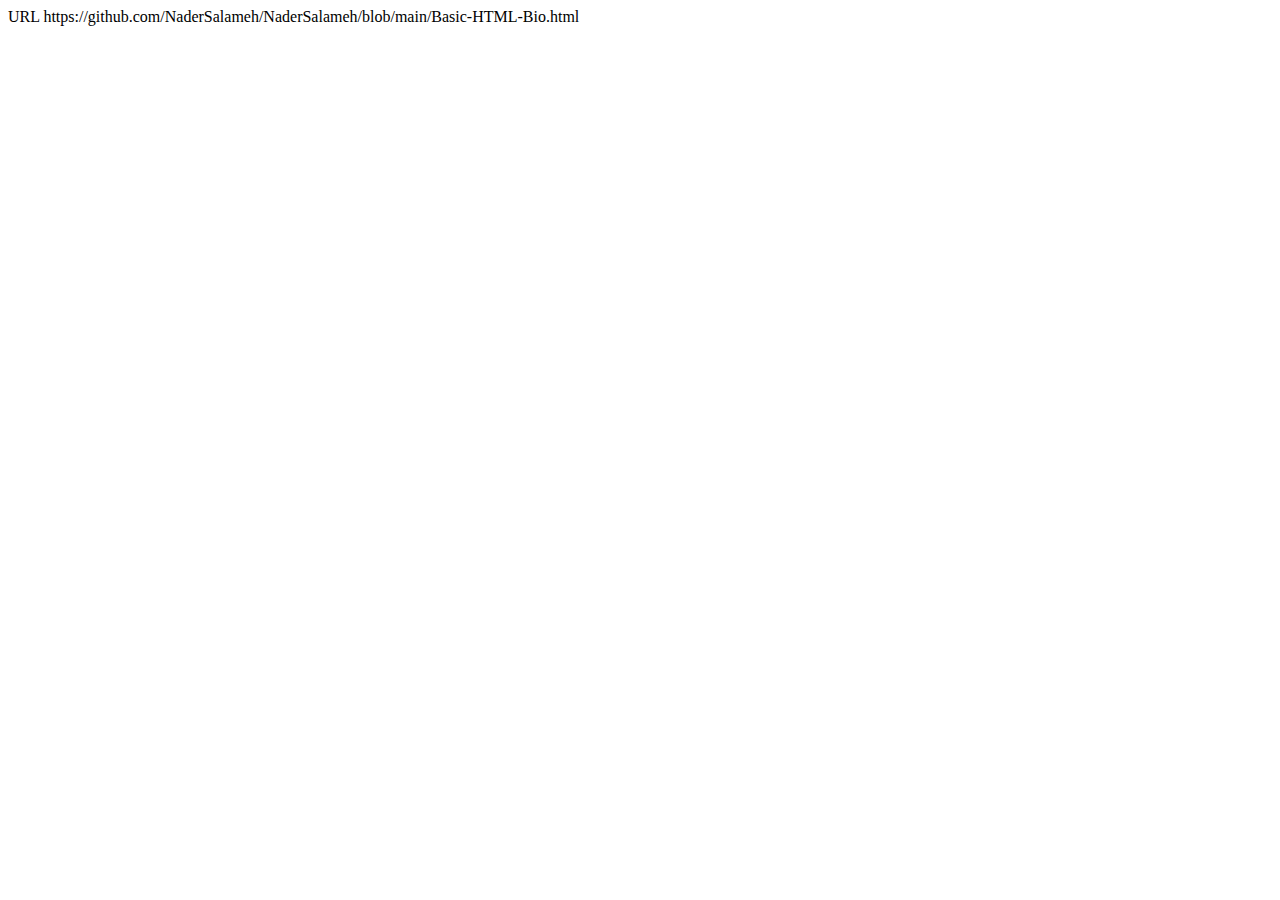
==== index.html @ f9b7f8c0 "Add files via upload" ====
<?xml version="1.0" encoding="UTF-8"?>
<!DOCTYPE plist PUBLIC "-//Apple//DTD PLIST 1.0//EN" "http://www.apple.com/DTDs/PropertyList-1.0.dtd">
<plist version="1.0">
<dict>
	<key>URL</key>
	<string>https://github.com/NaderSalameh/NaderSalameh/blob/main/Basic-HTML-Bio.html</string>
</dict>
</plist>
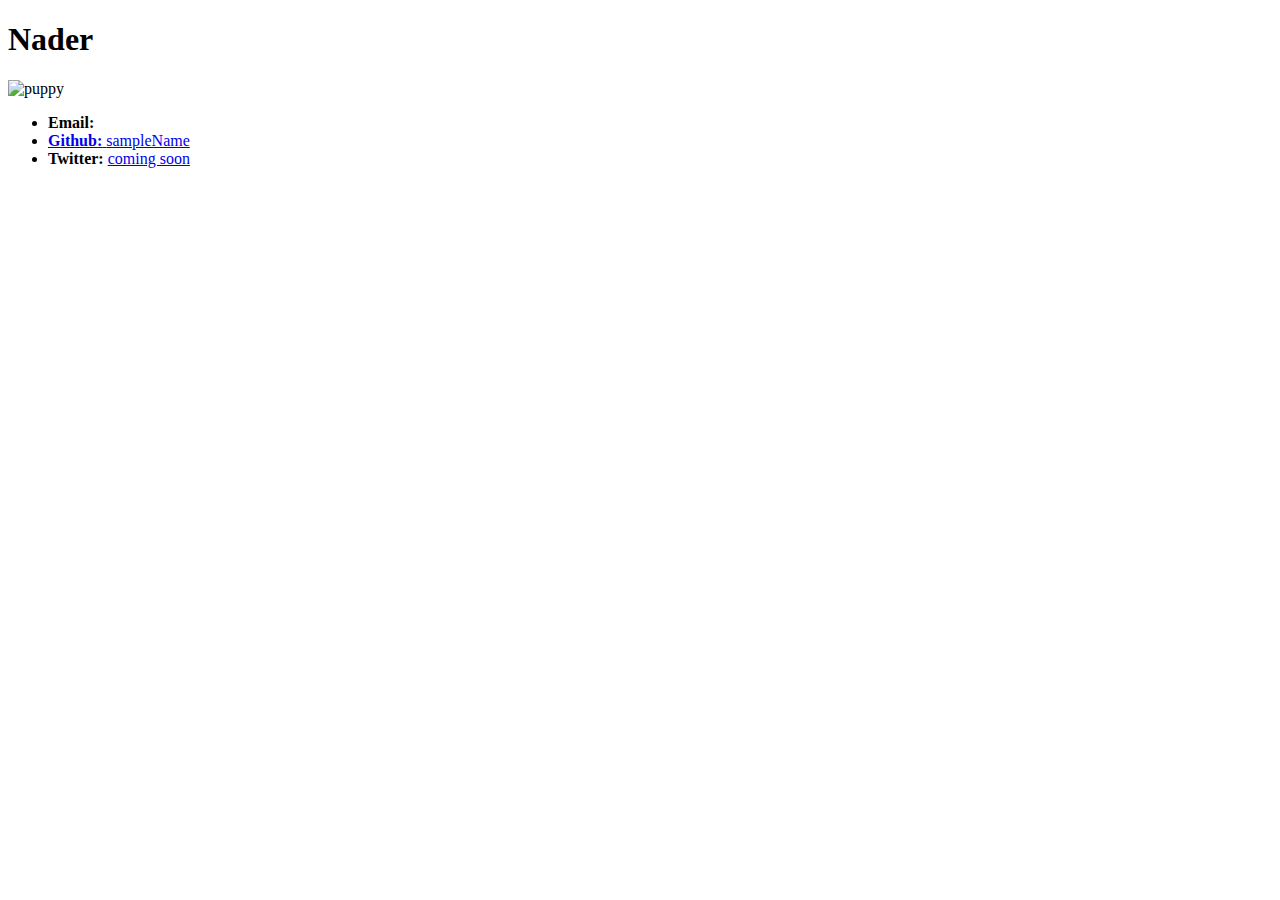
==== commit a25cb483: "Add files via upload" ====
--- a/index.html
+++ b/index.html
@@ -1,8 +1,22 @@
-<?xml version="1.0" encoding="UTF-8"?>
-<!DOCTYPE plist PUBLIC "-//Apple//DTD PLIST 1.0//EN" "http://www.apple.com/DTDs/PropertyList-1.0.dtd">
-<plist version="1.0">
-<dict>
-	<key>URL</key>
-	<string>https://github.com/NaderSalameh/NaderSalameh/blob/main/Basic-HTML-Bio.html</string>
-</dict>
-</plist>
+<!DOCTYPE html>
+<html lang="en-us">
+<head>
+  <meta charset="UTF-8">
+  <title>Activity 1: Basic HTML Bio</title>
+</head>
+
+<body>
+
+  <h1>Nader</h1>
+
+  <img src="../../../../../../puppy-development.jpg" alt="puppy">
+
+  <ul>
+    <li><strong>Email:</strong> <a href="someplace@gmail.com" target="_blank" </a> </li>
+    <li><strong>Github:</strong> <a href="#">sampleName</a></li>
+    <li><strong>Twitter:</strong> <a href="#">coming soon</a></li>
+  </ul>
+
+</body>
+
+</html>
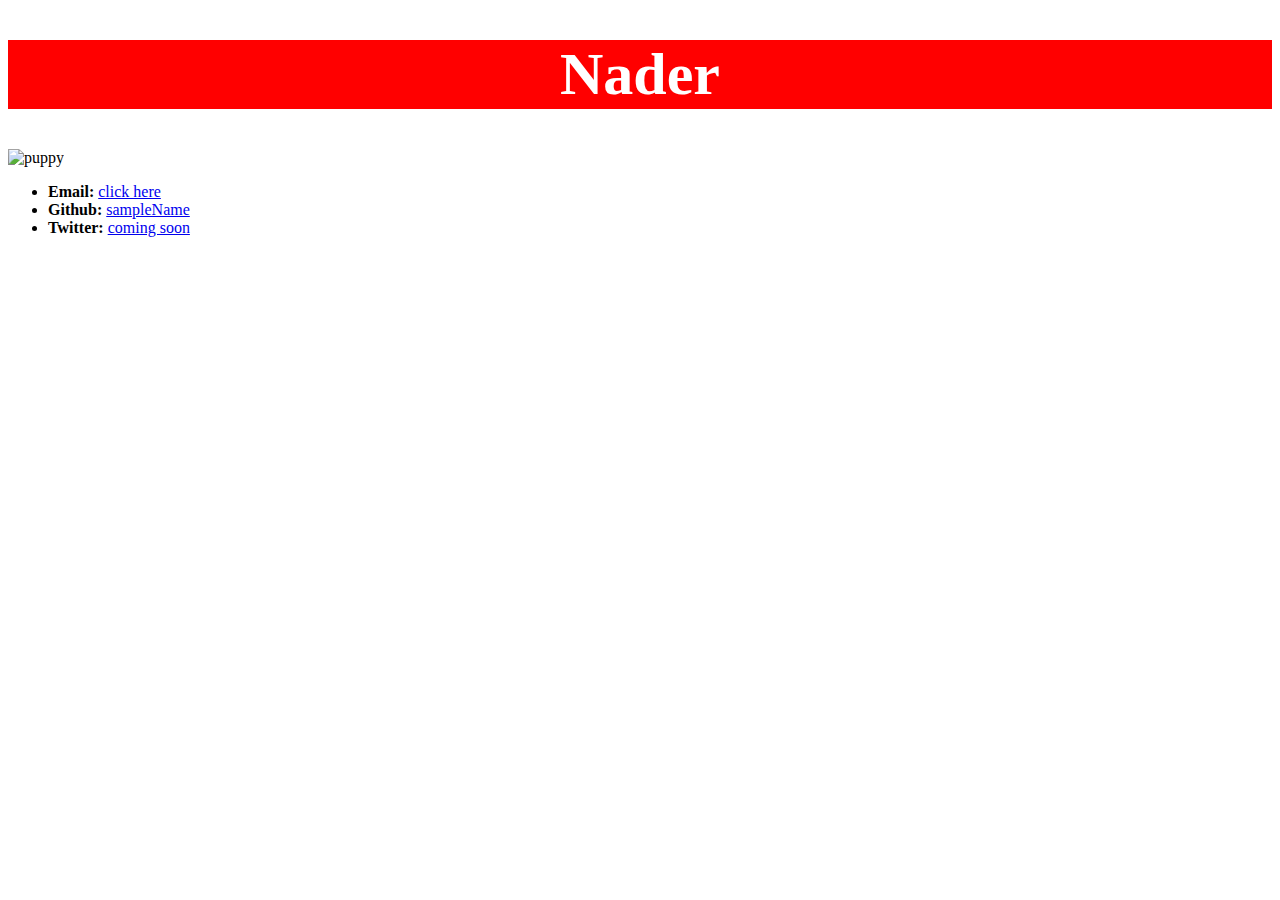
==== commit 25c4ffbb: "Update index.html" ====
--- a/index.html
+++ b/index.html
@@ -3,16 +3,17 @@
 <head>
   <meta charset="UTF-8">
   <title>Activity 1: Basic HTML Bio</title>
+  <link rel="stylesheet" type="text/css" href="style.css">
 </head>
 
 <body>
 
   <h1>Nader</h1>
 
-  <img src="../../../../../../puppy-development.jpg" alt="puppy">
+  <img src="puppy-development.jpg" alt="puppy">
 
   <ul>
-    <li><strong>Email:</strong> <a href="someplace@gmail.com" target="_blank" </a> </li>
+    <li><strong>Email:</strong> <a href="www.google.com" target="_blank"> click here </a> </li>
     <li><strong>Github:</strong> <a href="#">sampleName</a></li>
     <li><strong>Twitter:</strong> <a href="#">coming soon</a></li>
   </ul>
--- a/style.css
+++ b/style.css
@@ -0,0 +1,6 @@
+h1 {
+    font-size: 60px;
+    text-align: center;
+    background-color: red;
+    color: white
+  }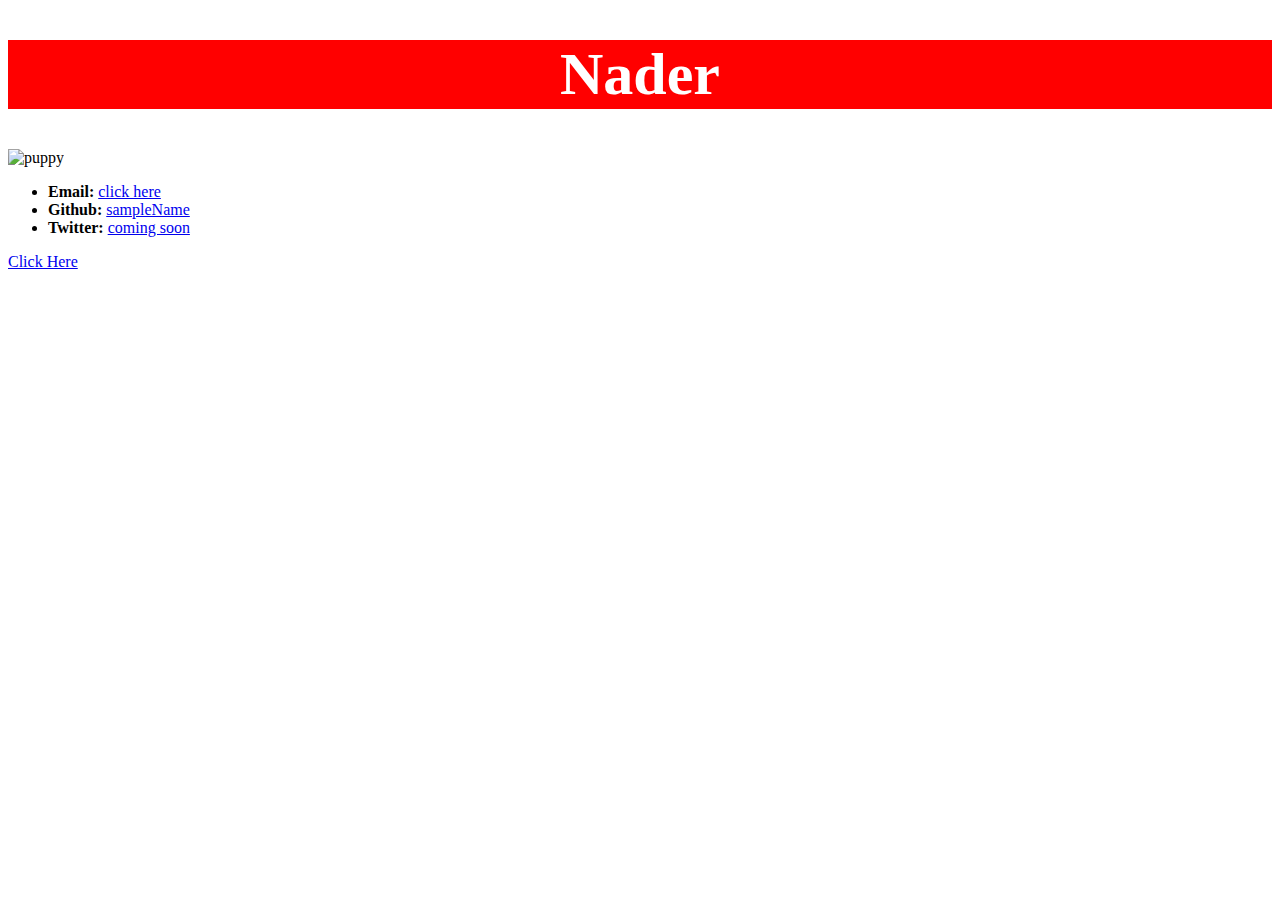
==== commit 5dbc16b7: "commiting new folder" ====
--- a/index.html
+++ b/index.html
@@ -13,11 +13,13 @@
   <img src="puppy-development.jpg" alt="puppy">
 
   <ul>
-    <li><strong>Email:</strong> <a href="www.google.com" target="_blank"> click here </a> </li>
+    <li><strong>Email:</strong> <a href="http://www.google.com" target="_blank"> click here </a> </li>
     <li><strong>Github:</strong> <a href="#">sampleName</a></li>
     <li><strong>Twitter:</strong> <a href="#">coming soon</a></li>
   </ul>
 
+  <a href="/NewFolder">Click Here</a>
+
 </body>
 
 </html>
